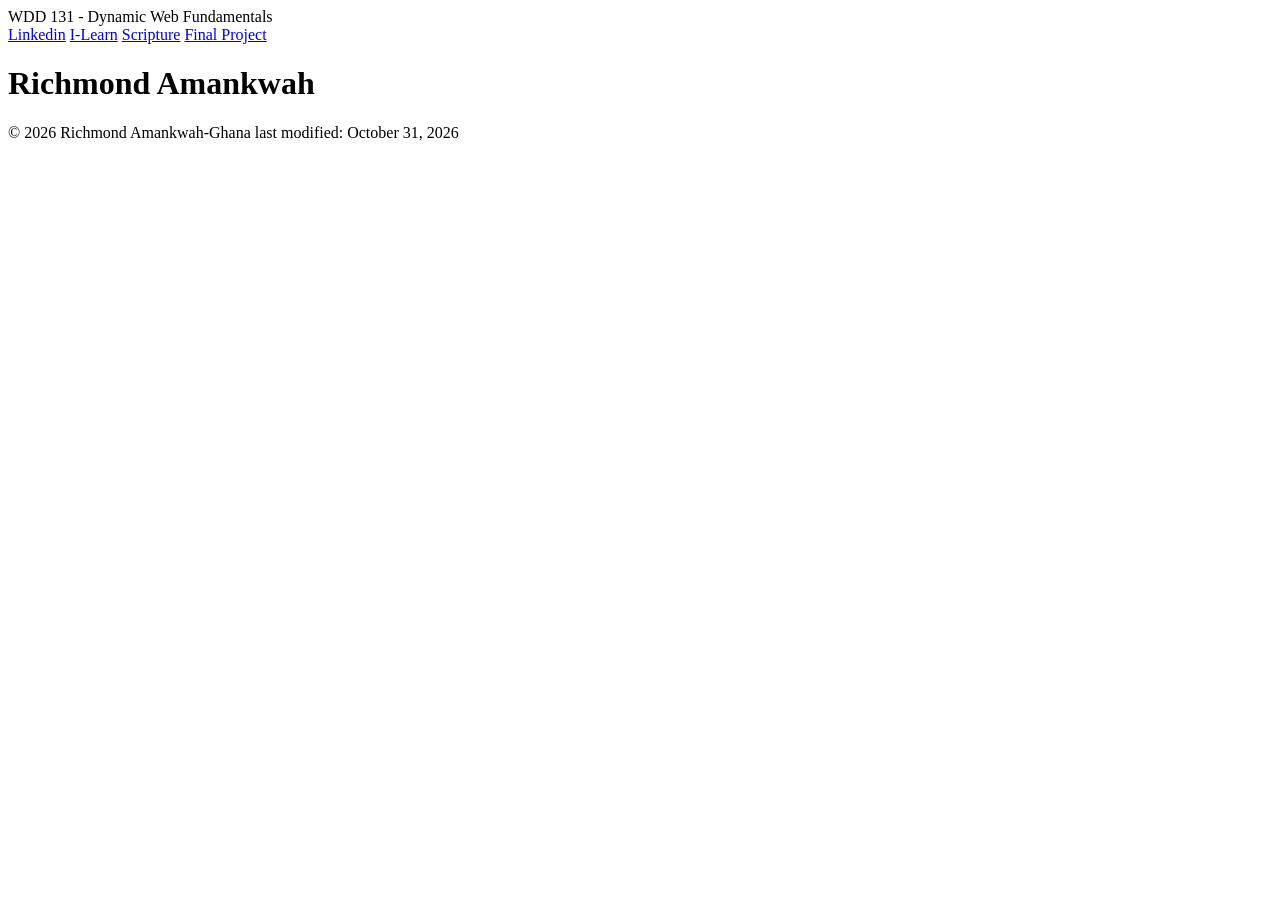
==== index.html @ 8abc5cbb "jgjh" ====
<!doctype html>
<html lang="en">
<head>
    <meta charset="UTF-8">
    <meta name="viewport" content="width=device-width, initial-scale=1.0">
    <meta name="description" content="WDD 131 - Dynamic Web Fundamentals-Richmond Amankwah-Shortstory about Richmond Amankwah">
    <meta name="author" content="Richmond Amankwah">
    <title>WDD 131 - Dynamic Web Fundamentals-Richmond Amankwah</title>
    <link rel="stylesheet" href="styles/base.css">
    <script src="scripts/getdates.js"></script>
</head>

<body>
    <header>
        <span id="course-title">WDD 131 - Dynamic Web Fundamentals</span>
        <nav>
            <a href="whatsapp.com">Linkedin</a>
            <a href="whatsapp.com">I-Learn</a>
            <a href="whatsapp.com">Scripture</a>
            <a href="whatsapp.com">Final Project</a>
        </nav>
    </header>
    
    <main>
        <h1>Richmond Amankwah</h1>
        
        <section class="card"></section>
        <section class="card"></section>

    </main>
    
    <footer>
        <span id="currentyear"> © 2026 Richmond Amankwah-Ghana </span>
        <span id="lastModified">last modified: October 31, 2026</span>
    </footer>
</body>
</html>
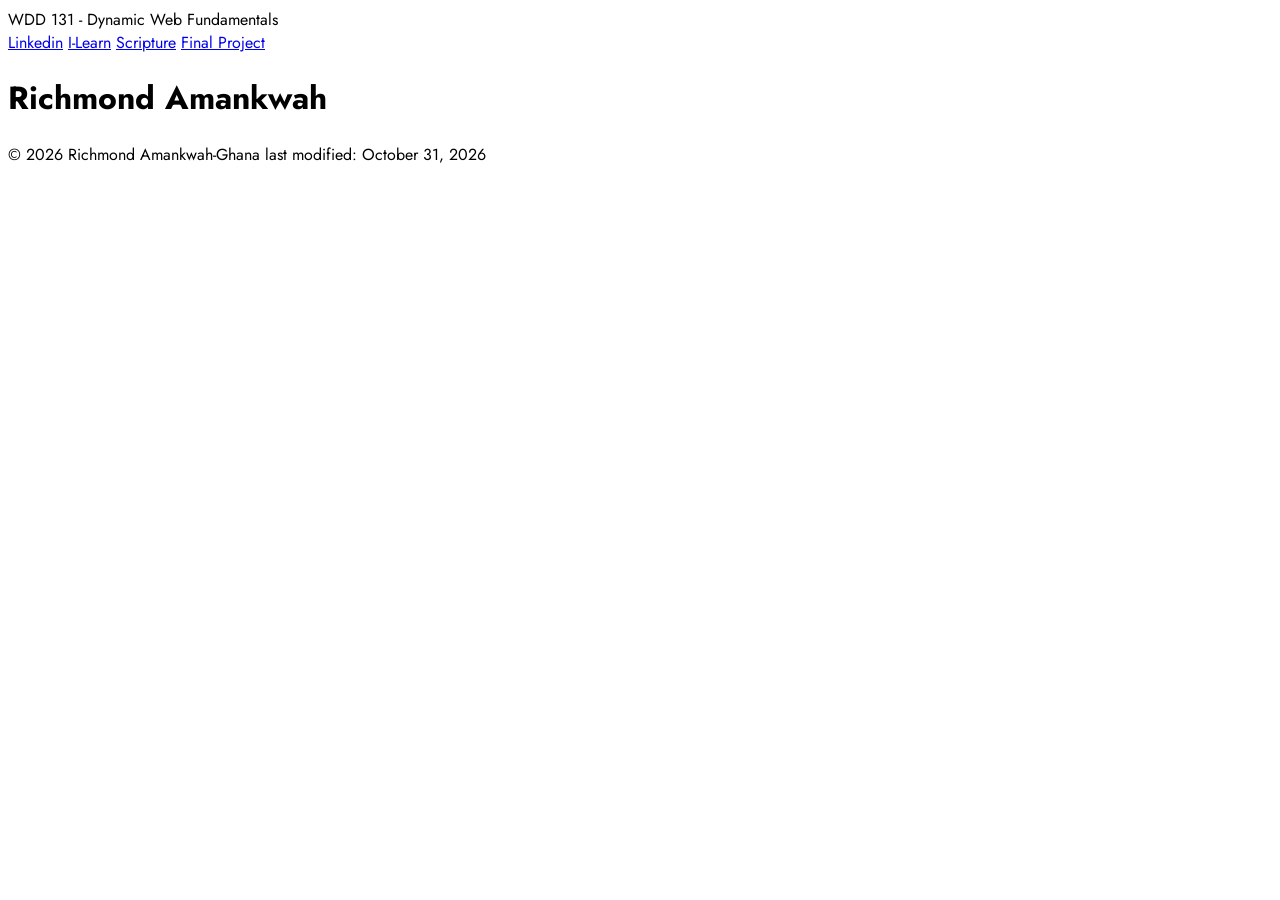
==== commit be2f985a: "mkj" ====
--- a/index.html
+++ b/index.html
@@ -8,6 +8,10 @@
     <title>WDD 131 - Dynamic Web Fundamentals-Richmond Amankwah</title>
     <link rel="stylesheet" href="styles/base.css">
     <script src="scripts/getdates.js"></script>
+    
+    <link rel="preconnect" href="https://fonts.googleapis.com">
+    <link rel="preconnect" href="https://fonts.gstatic.com" crossorigin>
+    <link href="https://fonts.googleapis.com/css2?family=Jost:ital,wght@0,100..900;1,100..900&display=swap" rel="stylesheet">
 </head>
 
 <body>
--- a/styles/base.css
+++ b/styles/base.css
@@ -0,0 +1,3 @@
+body{
+    font-family: "Jost", sans-serif;
+}
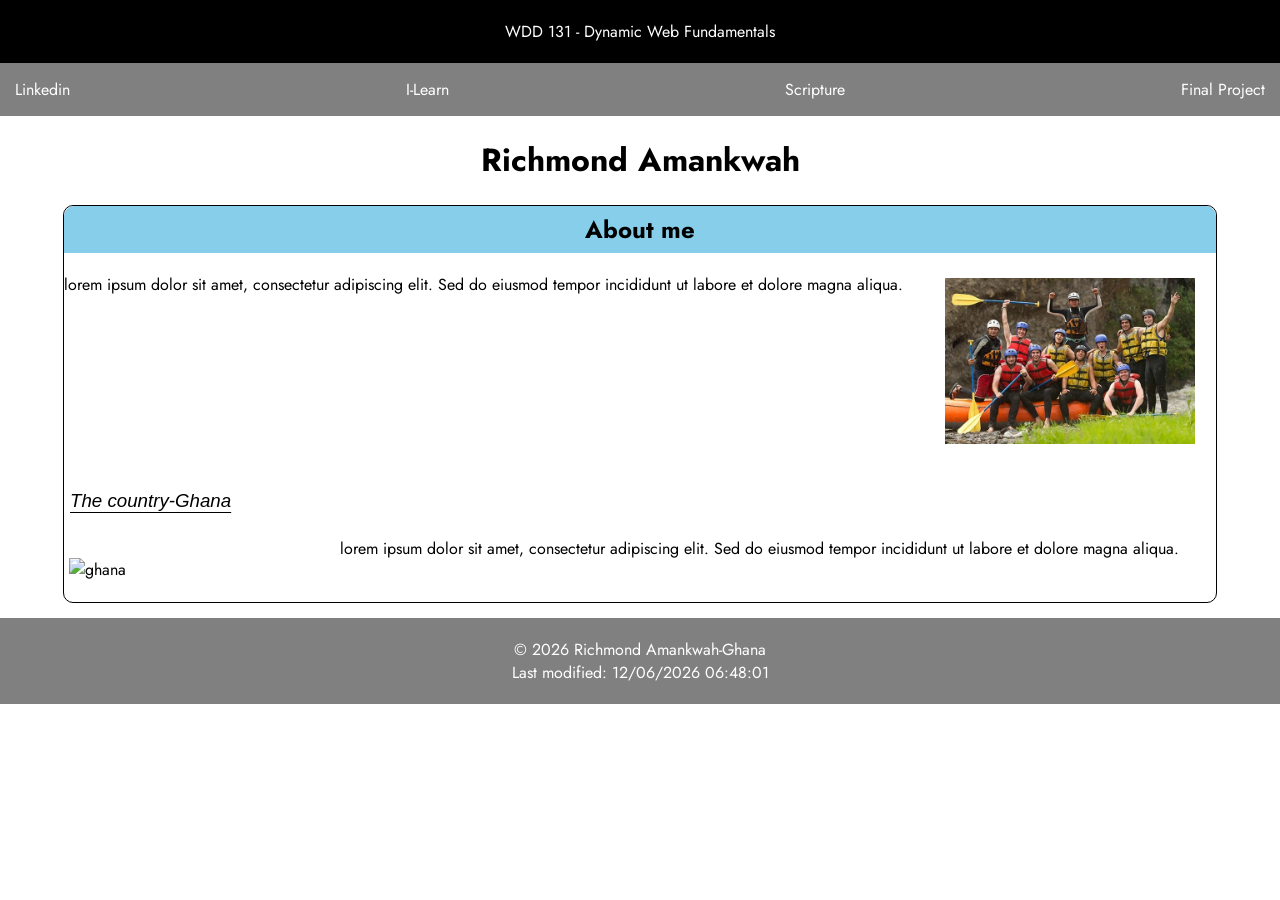
==== commit 5f54ac14: "foog" ====
--- a/index.html
+++ b/index.html
@@ -7,20 +7,21 @@
     <meta name="author" content="Richmond Amankwah">
     <title>WDD 131 - Dynamic Web Fundamentals-Richmond Amankwah</title>
     <link rel="stylesheet" href="styles/base.css">
-    <script src="scripts/getdates.js"></script>
+    <script src="scripts/getdates.js" defer></script>
     
     <link rel="preconnect" href="https://fonts.googleapis.com">
     <link rel="preconnect" href="https://fonts.gstatic.com" crossorigin>
     <link href="https://fonts.googleapis.com/css2?family=Jost:ital,wght@0,100..900;1,100..900&display=swap" rel="stylesheet">
+
 </head>
 
 <body>
     <header>
         <span id="course-title">WDD 131 - Dynamic Web Fundamentals</span>
         <nav>
-            <a href="whatsapp.com">Linkedin</a>
+            <a href="https://www.linkedin.com/in/richmond-amankwah-473b9435a">Linkedin</a>
             <a href="whatsapp.com">I-Learn</a>
-            <a href="whatsapp.com">Scripture</a>
+            <a href="https://www.churchofjesuschrist.org/study/scriptures/bofm/w-of-m/1?lang=eng&id=p1#p1">Scripture</a>
             <a href="whatsapp.com">Final Project</a>
         </nav>
     </header>
@@ -28,8 +29,20 @@
     <main>
         <h1>Richmond Amankwah</h1>
         
-        <section class="card"></section>
-        <section class="card"></section>
+        <div class="mop">
+            <section class="card" id="makt">
+            <h2>About me</h2>
+            <img src="images/history.jpg" alt="richmond-amankwah">
+            <p>lorem ipsum dolor sit amet, consectetur adipiscing elit. Sed do eiusmod tempor incididunt ut labore et dolore magna aliqua.</p>
+            
+            </section>
+            
+            <section class="card" id="slower">
+            <h3>The country-Ghana</h3>
+            <img src="images/mom.jpg" alt="ghana">
+            <p>lorem ipsum dolor sit amet, consectetur adipiscing elit. Sed do eiusmod tempor incididunt ut labore et dolore magna aliqua.</p>
+            </section>
+        </div>
 
     </main>
     
--- a/styles/base.css
+++ b/styles/base.css
@@ -1,3 +1,101 @@
 body{
     font-family: "Jost", sans-serif;
-}+    margin: 0;
+}
+
+#course-title{
+    text-align: center;
+    background-color: black;
+    padding: 20px;
+    color: white;
+    display: block;
+}
+
+nav{
+    display: flex;
+    justify-content: space-between;
+    background-color: grey;
+    padding: 15px;
+}
+
+nav a{
+    flex-direction: row;
+    text-decoration: none;
+    color: white;
+
+}
+
+footer{
+    text-align: center;
+    background-color: grey;
+    padding: 20px;
+    display: flex;
+    flex-direction: column;
+    color: white;
+}
+
+h1{
+    text-align: center;
+}
+
+h2 {
+    background-color: skyblue;
+    padding: 6px;
+    text-align: center;
+    margin-top: 0;
+    border-radius: 10px;
+    border-bottom-right-radius: 0px;
+    border-bottom-left-radius: 0px;
+}
+
+h3 {
+    text-align: left;
+    text-decoration: underline;
+    padding: 6px;
+    font-weight: normal;
+    font-style: italic;
+    text-underline-offset: 5px;
+}
+
+.mop {
+    max-width: 90%;
+    margin-bottom: 15px;
+    border: 1px solid black;
+    border-radius: 10px;
+    margin-left: auto;
+    margin-right: auto;
+
+}
+
+nav a:hover {
+	text-decoration: overline;
+}
+
+
+img {
+    width: 250px;
+    padding: 5px;
+
+}
+
+#slower{
+    text-align: left;
+    margin-right: 20px;
+}
+
+.card {
+    display: flow-root;
+}
+
+#makt img {
+    float: right;
+    margin: 0 1rem 1rem 1rem;
+}
+
+#slower img {
+    float: left;
+    margin: 1rem 1rem 1rem 0;
+}
+
+
+
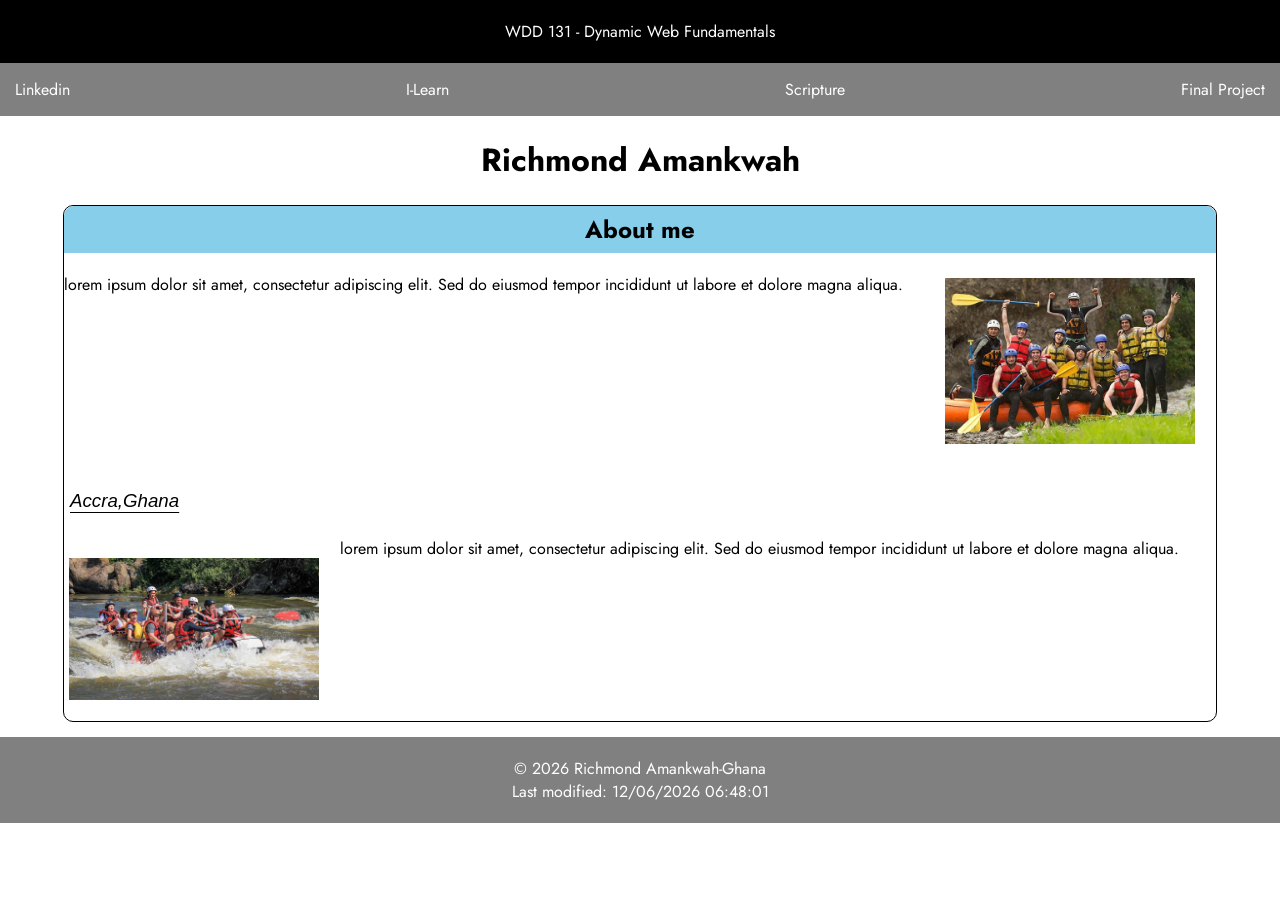
==== commit 5c367dc7: "kj" ====
--- a/index.html
+++ b/index.html
@@ -20,9 +20,9 @@
         <span id="course-title">WDD 131 - Dynamic Web Fundamentals</span>
         <nav>
             <a href="https://www.linkedin.com/in/richmond-amankwah-473b9435a">Linkedin</a>
-            <a href="whatsapp.com">I-Learn</a>
+            <a href="https://byupw.instructure.com/">I-Learn</a>
             <a href="https://www.churchofjesuschrist.org/study/scriptures/bofm/w-of-m/1?lang=eng&id=p1#p1">Scripture</a>
-            <a href="whatsapp.com">Final Project</a>
+            <a href="https://whatsapp.com">Final Project</a>
         </nav>
     </header>
     
@@ -38,8 +38,8 @@
             </section>
             
             <section class="card" id="slower">
-            <h3>The country-Ghana</h3>
-            <img src="images/mom.jpg" alt="ghana">
+            <h3>Accra,Ghana</h3>
+            <img src="images/mjm.jpg" alt="ghana">
             <p>lorem ipsum dolor sit amet, consectetur adipiscing elit. Sed do eiusmod tempor incididunt ut labore et dolore magna aliqua.</p>
             </section>
         </div>
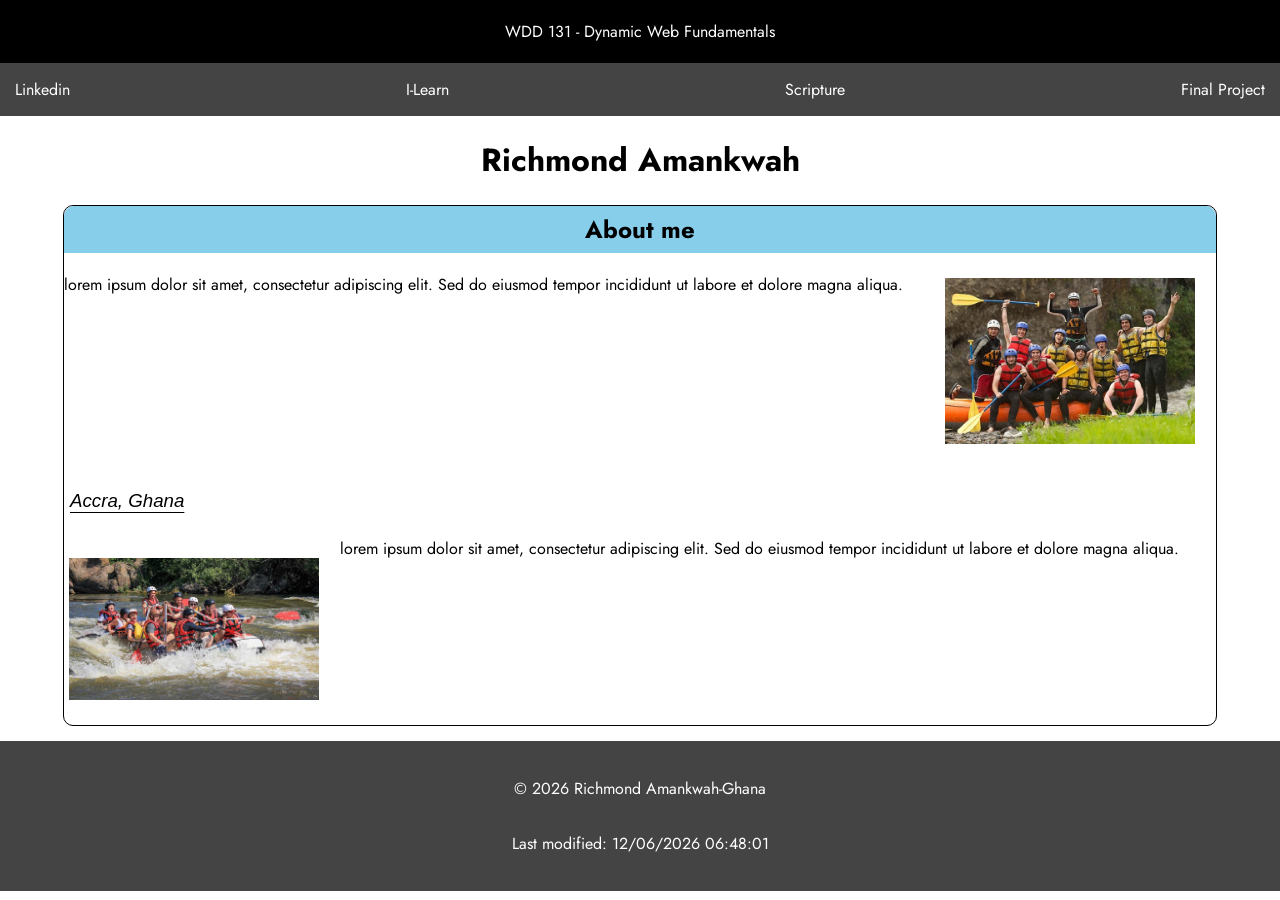
==== commit cdc77188: "hh" ====
--- a/index.html
+++ b/index.html
@@ -38,7 +38,7 @@
             </section>
             
             <section class="card" id="slower">
-            <h3>Accra,Ghana</h3>
+            <h3>Accra, Ghana</h3>
             <img src="images/mjm.jpg" alt="ghana">
             <p>lorem ipsum dolor sit amet, consectetur adipiscing elit. Sed do eiusmod tempor incididunt ut labore et dolore magna aliqua.</p>
             </section>
@@ -47,8 +47,8 @@
     </main>
     
     <footer>
-        <span id="currentyear"> © 2026 Richmond Amankwah-Ghana </span>
-        <span id="lastModified">last modified: October 31, 2026</span>
+        <p><span id="currentyear"> © 2026 Richmond Amankwah-Ghana </span></p>
+        <p id="lastModified">last modified: October 31, 2026</p>
     </footer>
 </body>
 </html>
--- a/styles/base.css
+++ b/styles/base.css
@@ -1,6 +1,12 @@
 body{
     font-family: "Jost", sans-serif;
     margin: 0;
+}
+
+header main {
+    margin: 0;
+    font-weight: normal;
+
 }
 
 #course-title{
@@ -14,7 +20,7 @@
 nav{
     display: flex;
     justify-content: space-between;
-    background-color: grey;
+    background-color: rgb(69, 68, 68);
     padding: 15px;
 }
 
@@ -27,7 +33,7 @@
 
 footer{
     text-align: center;
-    background-color: grey;
+    background-color: rgb(69, 68, 68);
     padding: 20px;
     display: flex;
     flex-direction: column;
@@ -58,6 +64,8 @@
 }
 
 .mop {
+    display: grid;
+    grid-template-rows: 1fr 1fr;
     max-width: 90%;
     margin-bottom: 15px;
     border: 1px solid black;
@@ -81,11 +89,14 @@
 #slower{
     text-align: left;
     margin-right: 20px;
+    grid-row: 2/3;
 }
 
 .card {
     display: flow-root;
+
 }
+
 
 #makt img {
     float: right;
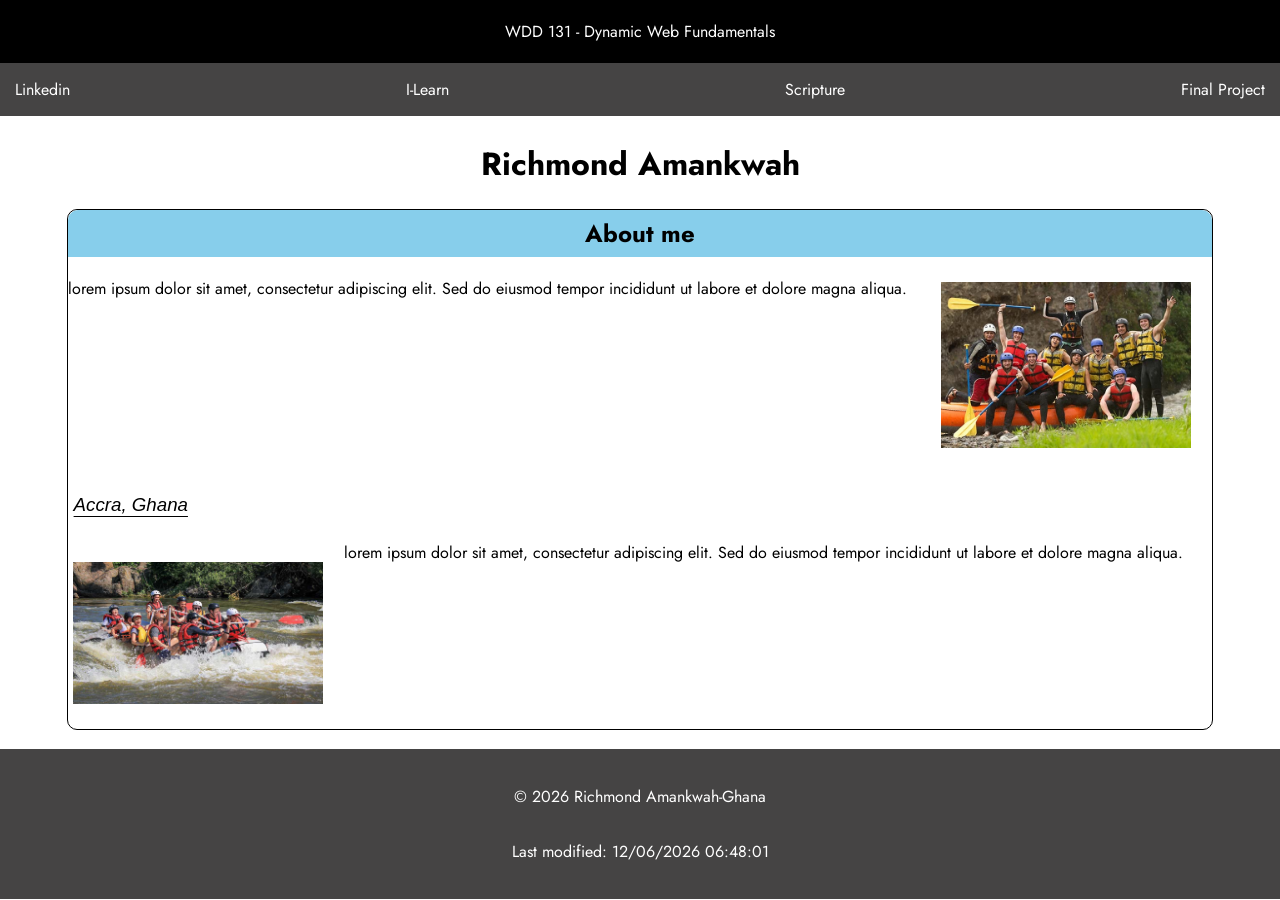
==== commit 1620b8c5: "hjjjj" ====
--- a/index.html
+++ b/index.html
@@ -39,7 +39,7 @@
             
             <section class="card" id="slower">
             <h3>Accra, Ghana</h3>
-            <img src="images/mjm.jpg" alt="ghana">
+            <img src="images/mjm.jpg" alt="accra-ghana">
             <p>lorem ipsum dolor sit amet, consectetur adipiscing elit. Sed do eiusmod tempor incididunt ut labore et dolore magna aliqua.</p>
             </section>
         </div>
--- a/styles/base.css
+++ b/styles/base.css
@@ -3,13 +3,19 @@
     margin: 0;
 }
 
-header main {
-    margin: 0;
-    font-weight: normal;
-
+header {
+    padding: 0px;
+    text-decoration: none;
 }
 
-#course-title{
+main {
+    padding: 1px;
+    margin: 3px;
+}
+
+
+
+header #course-title{
     text-align: center;
     background-color: black;
     padding: 20px;
@@ -40,7 +46,7 @@
     color: white;
 }
 
-h1{
+main h1{
     text-align: center;
 }
 
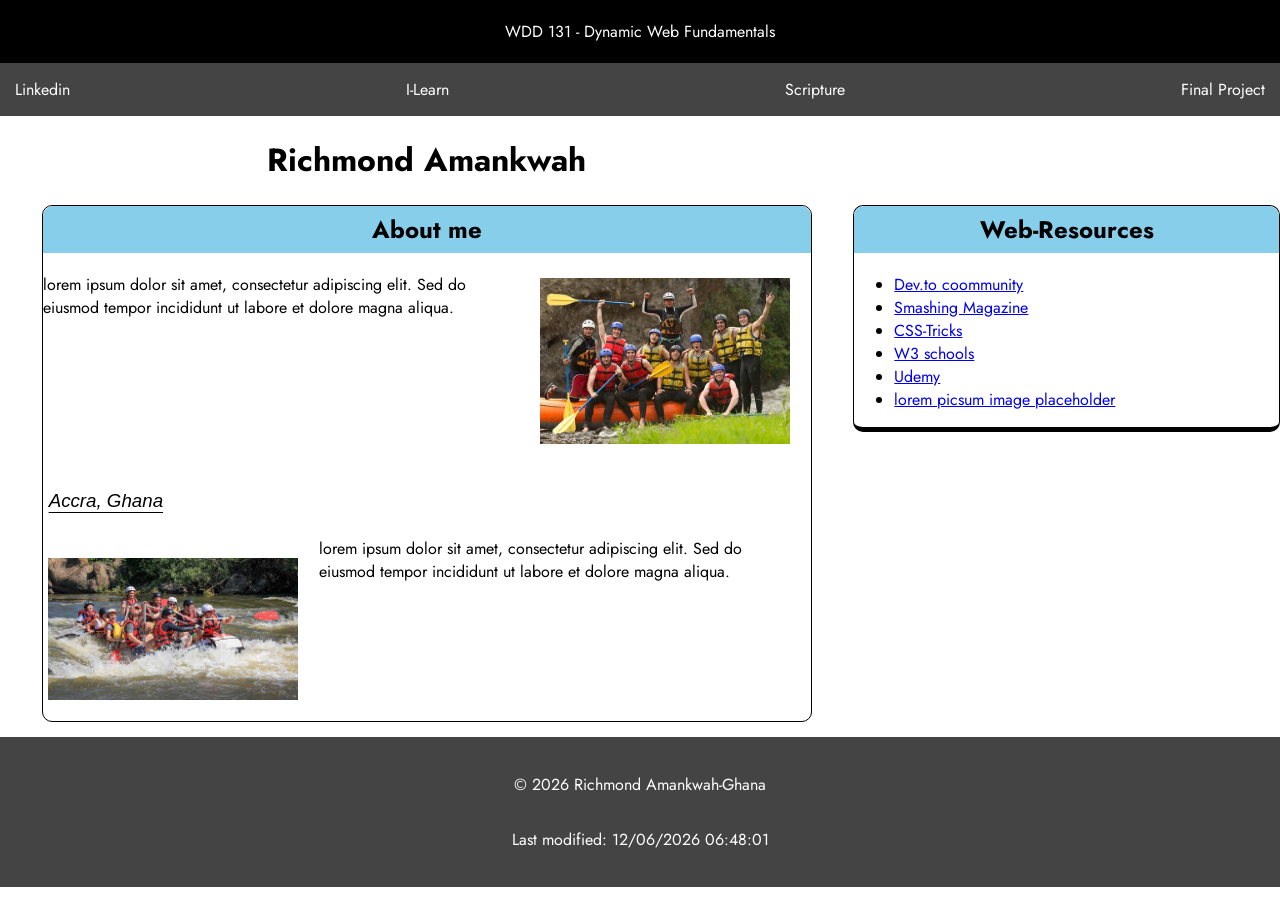
==== commit b7317e0b: "ghff" ====
--- a/index.html
+++ b/index.html
@@ -44,6 +44,20 @@
             </section>
         </div>
 
+        <div class="hop">
+            <h2>Web-Resources</h2>
+
+            <ul>
+                <li><a href="https://www.jfjfjfj">Dev.to coommunity </a></li>
+                <li><a href="https://devel">Smashing Magazine</a></li>
+                <li><a href="https://c/">CSS-Tricks</a></li>
+                <li><a href="https://st">W3 schools</a></li>
+                <li><a href="https://www.sm">Udemy</a></li>
+                <li><a href="https://www">lorem picsum image placeholder</a></li>
+            </ul>
+
+        </div>
+
     </main>
     
     <footer>
--- a/styles/base.css
+++ b/styles/base.css
@@ -9,8 +9,8 @@
 }
 
 main {
-    padding: 1px;
-    margin: 3px;
+    display: grid;
+    grid-template-columns: 2fr 1fr;
 }
 
 
@@ -70,8 +70,7 @@
 }
 
 .mop {
-    display: grid;
-    grid-template-rows: 1fr 1fr;
+    grid-column: 1/2;
     max-width: 90%;
     margin-bottom: 15px;
     border: 1px solid black;
@@ -114,5 +113,13 @@
     margin: 1rem 1rem 1rem 0;
 }
 
+.hop {
+    grid-column: 2/3;
+    border: 1px solid black;
+    border-radius: 10px;
+    border-bottom-width: 5px;
+    align-self: start;
+}
 
 
+
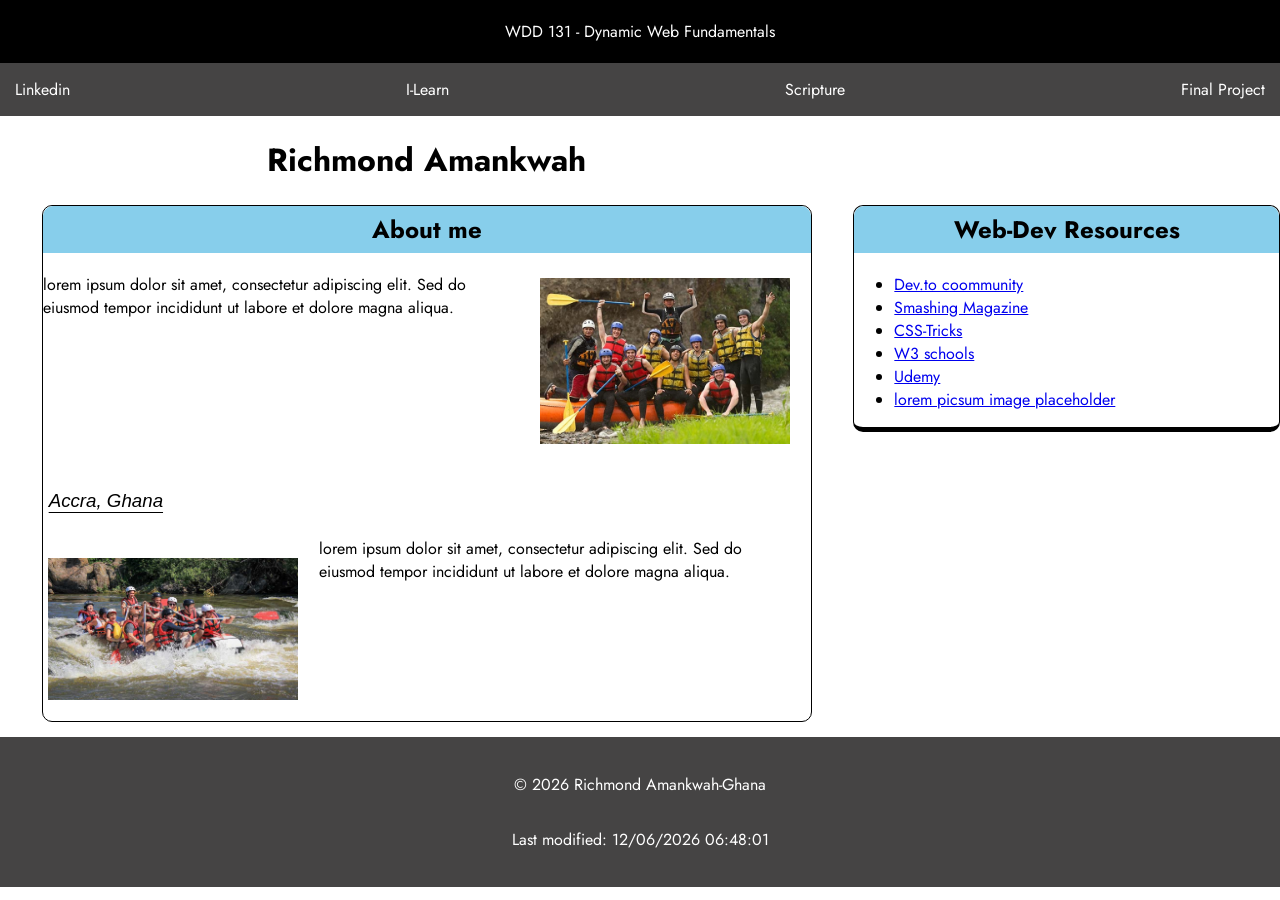
==== commit f6314489: "hh" ====
--- a/index.html
+++ b/index.html
@@ -45,7 +45,7 @@
         </div>
 
         <div class="hop">
-            <h2>Web-Resources</h2>
+            <h2>Web-Dev Resources</h2>
 
             <ul>
                 <li><a href="https://www.jfjfjfj">Dev.to coommunity </a></li>
